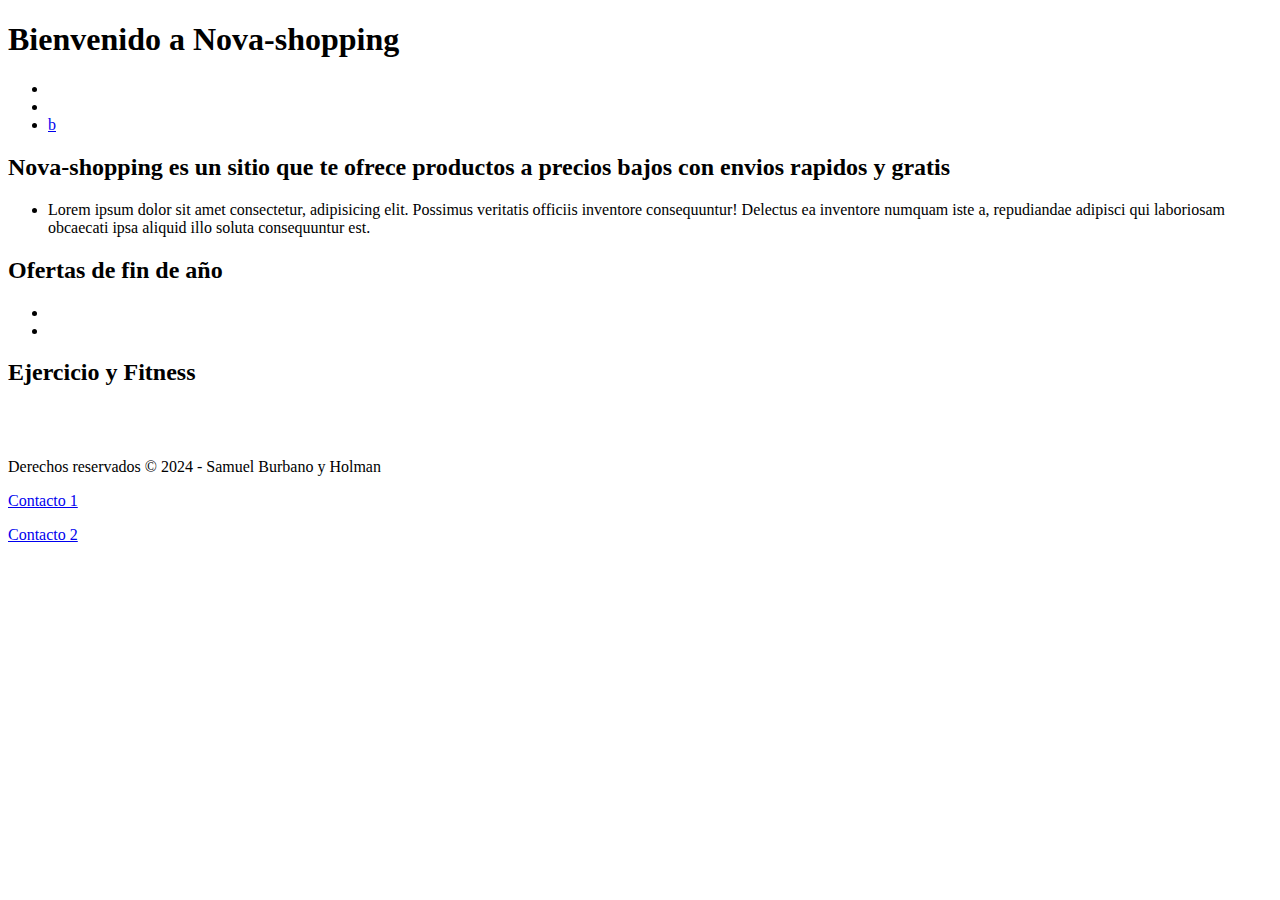
==== index.html @ 5c3d72b5 "Se agrega el proyecto" ====
<!DOCTYPE html>
<html lang="es">
    <head>
        <meta charset="UTF-8">
        <meta name="viewport" content="width=device-width, initial-scale=1.0">
        <title>Nova-shopping</title>
    </head>
    <body>
        <header><h1>Bienvenido a Nova-shopping</h1>
            <nav>
                <ul>
                    <li><a href="index.html"></a></li>
                    <li><a href=""></a></li>
                    <li><a href="cart.html">b</a></li>
                </ul>
            </nav>
        </header>
            <main>
                <section>
                    <article>
                        <h2>Nova-shopping es un sitio que te ofrece productos a precios bajos con envios rapidos y gratis</h2>
                        <ul>
                            <li>Lorem ipsum dolor sit amet consectetur, adipisicing elit. Possimus veritatis officiis inventore consequuntur! Delectus ea inventore numquam iste a, repudiandae adipisci qui laboriosam obcaecati ipsa aliquid illo soluta consequuntur est.</li>
                        </ul>
                    </article>
                    <article>
                        <h2>Ofertas de fin de año</h2>
                        <ul>
                            <li><a href=""><img src="PS5.jpeg" alt="" style="width: 100%; min-width: 125px; max-width: 250px;"></a></li>
                            <li><img src="https://cdn.shopify.com/s/files/1/0024/9803/5810/products/607316-Product-2-I-637986818870470894_1024x1024.jpg" alt="" style=" width: 100%; min-width: 125px;  max-width: 250px;"></li>
                        </ul>
                    </article>
                    <article>
                        <h2>Ejercicio y Fitness</h2>
                        <li><img src="https://i5.walmartimages.com/asr/663d9840-58da-4716-8a7d-d93f20daf6ea_1.58eb687b09f1b55c238d9e6ab3f4fc7a.jpeg" alt="" style="width: 100%; ; min-width: 125px; max-width: 250px"></li>
                        <li><img src="https://http2.mlstatic.com/juego-de-pesas-mancuernas-set-235-lb-hexagonal-colores-ds-D_NQ_NP_677978-MLM26629221644_012018-F.jpg" alt="" style="width: 100%; max-width: 250px; min-width: 125px;"></li>
                    </article>
                </section>
            </main>
        <Footer>
            <p>Derechos reservados &copy; 2024 - Samuel Burbano y Holman</p>
            <p><a href="mailto:samiburbano999@gmail.com">Contacto 1</a></p>
            <p><a href="mailto:">Contacto 2</a></p>
        </Footer>
    </body>
</html>
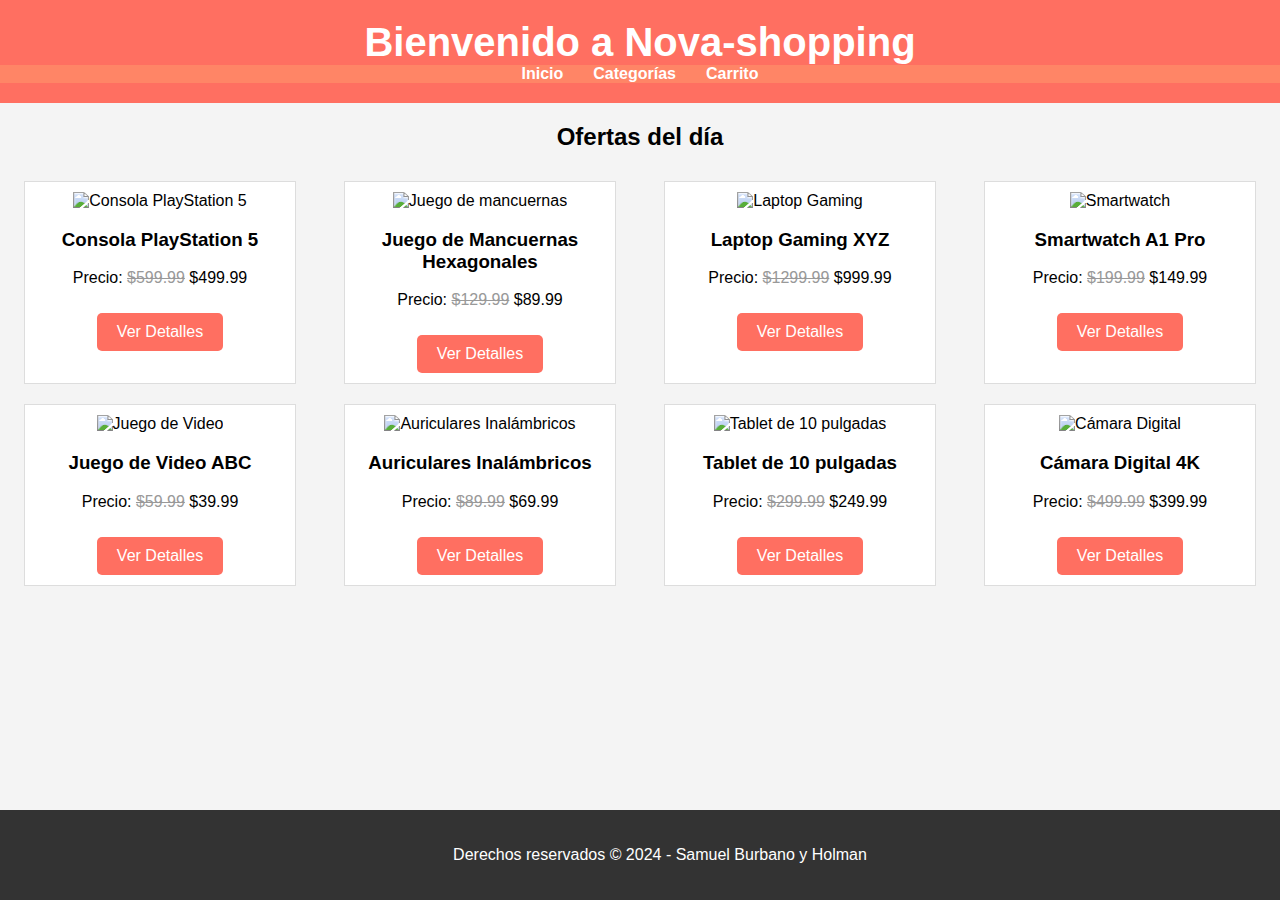
==== commit f11a8423: "Add files via upload" ====
--- a/index.html
+++ b/index.html
@@ -1,46 +1,94 @@
 <!DOCTYPE html>
 <html lang="es">
-    <head>
-        <meta charset="UTF-8">
-        <meta name="viewport" content="width=device-width, initial-scale=1.0">
-        <title>Nova-shopping</title>
-    </head>
-    <body>
-        <header><h1>Bienvenido a Nova-shopping</h1>
-            <nav>
-                <ul>
-                    <li><a href="index.html"></a></li>
-                    <li><a href=""></a></li>
-                    <li><a href="cart.html">b</a></li>
-                </ul>
-            </nav>
-        </header>
-            <main>
-                <section>
-                    <article>
-                        <h2>Nova-shopping es un sitio que te ofrece productos a precios bajos con envios rapidos y gratis</h2>
-                        <ul>
-                            <li>Lorem ipsum dolor sit amet consectetur, adipisicing elit. Possimus veritatis officiis inventore consequuntur! Delectus ea inventore numquam iste a, repudiandae adipisci qui laboriosam obcaecati ipsa aliquid illo soluta consequuntur est.</li>
-                        </ul>
-                    </article>
-                    <article>
-                        <h2>Ofertas de fin de año</h2>
-                        <ul>
-                            <li><a href=""><img src="PS5.jpeg" alt="" style="width: 100%; min-width: 125px; max-width: 250px;"></a></li>
-                            <li><img src="https://cdn.shopify.com/s/files/1/0024/9803/5810/products/607316-Product-2-I-637986818870470894_1024x1024.jpg" alt="" style=" width: 100%; min-width: 125px;  max-width: 250px;"></li>
-                        </ul>
-                    </article>
-                    <article>
-                        <h2>Ejercicio y Fitness</h2>
-                        <li><img src="https://i5.walmartimages.com/asr/663d9840-58da-4716-8a7d-d93f20daf6ea_1.58eb687b09f1b55c238d9e6ab3f4fc7a.jpeg" alt="" style="width: 100%; ; min-width: 125px; max-width: 250px"></li>
-                        <li><img src="https://http2.mlstatic.com/juego-de-pesas-mancuernas-set-235-lb-hexagonal-colores-ds-D_NQ_NP_677978-MLM26629221644_012018-F.jpg" alt="" style="width: 100%; max-width: 250px; min-width: 125px;"></li>
-                    </article>
-                </section>
-            </main>
-        <Footer>
-            <p>Derechos reservados &copy; 2024 - Samuel Burbano y Holman</p>
-            <p><a href="mailto:samiburbano999@gmail.com">Contacto 1</a></p>
-            <p><a href="mailto:">Contacto 2</a></p>
-        </Footer>
-    </body>
-</html>+<head>
+    <meta charset="UTF-8">
+    <meta name="viewport" content="width=device-width, initial-scale=1.0">
+    <title>Nova-shopping - Ofertas del día</title>
+    <link rel="stylesheet" href="nova.css">
+</head>
+<body>
+    <!-- Encabezado -->
+    <header>
+        <h1>Bienvenido a Nova-shopping</h1>
+        <nav>
+            <ul>
+                <li><a href="index.html">Inicio</a></li>
+                <li><a href="categorias.html">Categorías</a></li>
+                <li><a href="carrito.html">Carrito</a></li>
+            </ul>
+        </nav>
+    </header>
+
+    <!-- Productos destacados (Inicio) -->
+    <main>
+        <section class="featured-products">
+            <h2>Ofertas del día</h2>
+            <div class="product-grid">
+                <!-- Producto en oferta 1 -->
+                <article class="product-card">
+                    <img src="ps5.jpg" alt="Consola PlayStation 5">
+                    <h3>Consola PlayStation 5</h3>
+                    <p>Precio: <span class="old-price">$599.99</span> $499.99</p>
+                    <a href="play5.html" class="btn">Ver Detalles</a>
+                </article>
+                <!-- Producto en oferta 2 -->
+                <article class="product-card">
+                    <img src="mancuernas.jpg" alt="Juego de mancuernas">
+                    <h3>Juego de Mancuernas Hexagonales</h3>
+                    <p>Precio: <span class="old-price">$129.99</span> $89.99</p>
+                    <a href="product-details.html" class="btn">Ver Detalles</a>
+                </article>
+                <!-- Producto en oferta 3 -->
+                <article class="product-card">
+                    <img src="laptop.jpg" alt="Laptop Gaming">
+                    <h3>Laptop Gaming XYZ</h3>
+                    <p>Precio: <span class="old-price">$1299.99</span> $999.99</p>
+                    <a href="product-details.html" class="btn">Ver Detalles</a>
+                </article>
+                <!-- Producto en oferta 4 -->
+                <article class="product-card">
+                    <img src="smartwatch.jpg" alt="Smartwatch">
+                    <h3>Smartwatch A1 Pro</h3>
+                    <p>Precio: <span class="old-price">$199.99</span> $149.99</p>
+                    <a href="product-details.html" class="btn">Ver Detalles</a>
+                </article>
+                <!-- Producto en oferta 5 -->
+                <article class="product-card">
+                    <img src="juego.jpg" alt="Juego de Video">
+                    <h3>Juego de Video ABC</h3>
+                    <p>Precio: <span class="old-price">$59.99</span> $39.99</p>
+                    <a href="product-details.html" class="btn">Ver Detalles</a>
+                </article>
+                <!-- Producto en oferta 6 -->
+                <article class="product-card">
+                    <img src="auriculares.jpg" alt="Auriculares Inalámbricos">
+                    <h3>Auriculares Inalámbricos</h3>
+                    <p>Precio: <span class="old-price">$89.99</span> $69.99</p>
+                    <a href="product-details.html" class="btn">Ver Detalles</a>
+                </article>
+                <!-- Producto en oferta 7 -->
+                <article class="product-card">
+                    <img src="tablet.jpg" alt="Tablet de 10 pulgadas">
+                    <h3>Tablet de 10 pulgadas</h3>
+                    <p>Precio: <span class="old-price">$299.99</span> $249.99</p>
+                    <a href="product-details.html" class="btn">Ver Detalles</a>
+                </article>
+                <!-- Producto en oferta 8 -->
+                <article class="product-card">
+                    <img src="camara.jpg" alt="Cámara Digital">
+                    <h3>Cámara Digital 4K</h3>
+                    <p>Precio: <span class="old-price">$499.99</span> $399.99</p>
+                    <a href="product-details.html" class="btn">Ver Detalles</a>
+                </article>
+            </div>
+        </section>
+    </main>
+
+    <!-- Pie de página -->
+    <footer>
+        <p>Derechos reservados &copy; 2024 - Samuel Burbano y Holman</p>
+    </footer>
+
+    <script src="nova.js"></script>
+</body>
+</html>
--- a/nova.css
+++ b/nova.css
@@ -0,0 +1,101 @@
+/* Estilos para la página de Inicio */
+body {
+    font-family: Arial, sans-serif;
+    margin: 0;
+    padding: 0;
+    background-color: #f4f4f4;
+    min-height: 100vh; /* Asegura que el contenido cubra toda la altura de la pantalla */
+    display: flex;
+    flex-direction: column;
+}
+
+header {
+    background-color: #ff6f61;
+    color: white;
+    padding: 20px 0;
+    text-align: center;
+}
+
+header h1 {
+    margin: 0;
+    font-size: 2.5em;
+}
+
+nav ul {
+    list-style: none;
+    padding: 0;
+    margin: 0;
+    display: flex;
+    justify-content: center;
+    background-color: #ff8566;
+}
+
+nav ul li {
+    margin: 0 15px;
+}
+
+nav ul li a {
+    color: white;
+    text-decoration: none;
+    font-weight: bold;
+}
+
+.main-section {
+    padding: 20px;
+    flex-grow: 1; /* Hace que el contenido principal se expanda para empujar el footer hacia abajo */
+}
+
+.featured-products {
+    text-align: center;
+}
+
+.product-grid {
+    display: flex;
+    justify-content: space-around;
+    flex-wrap: wrap;
+}
+
+.product-card{
+    background-color: white;
+    padding: 10px;
+    border: 1px solid #ddd;
+    margin: 10px;
+    width: 250px;
+    text-align: center;
+}
+
+.product-card img {
+    width: 100%;
+    height: auto;
+}
+
+.old-price {
+    text-decoration: line-through;
+    color: #999;
+}
+
+.btn {
+    background-color: #ff6f61;
+    color: white;
+    padding: 10px 20px;
+    text-decoration: none;
+    border-radius: 5px;
+    display: inline-block;
+    margin-top: 10px;
+}
+
+.btn:hover {
+    background-color: #ff8566;
+}
+
+/* Footer al fondo de la página */
+footer {
+    background-color: #333;
+    color: white;
+    text-align: center;
+    padding: 20px;
+    position: relative;
+    bottom: 0;
+    width: 100%;
+    margin-top: auto; /* Empuja el footer al fondo cuando sea necesario */
+}
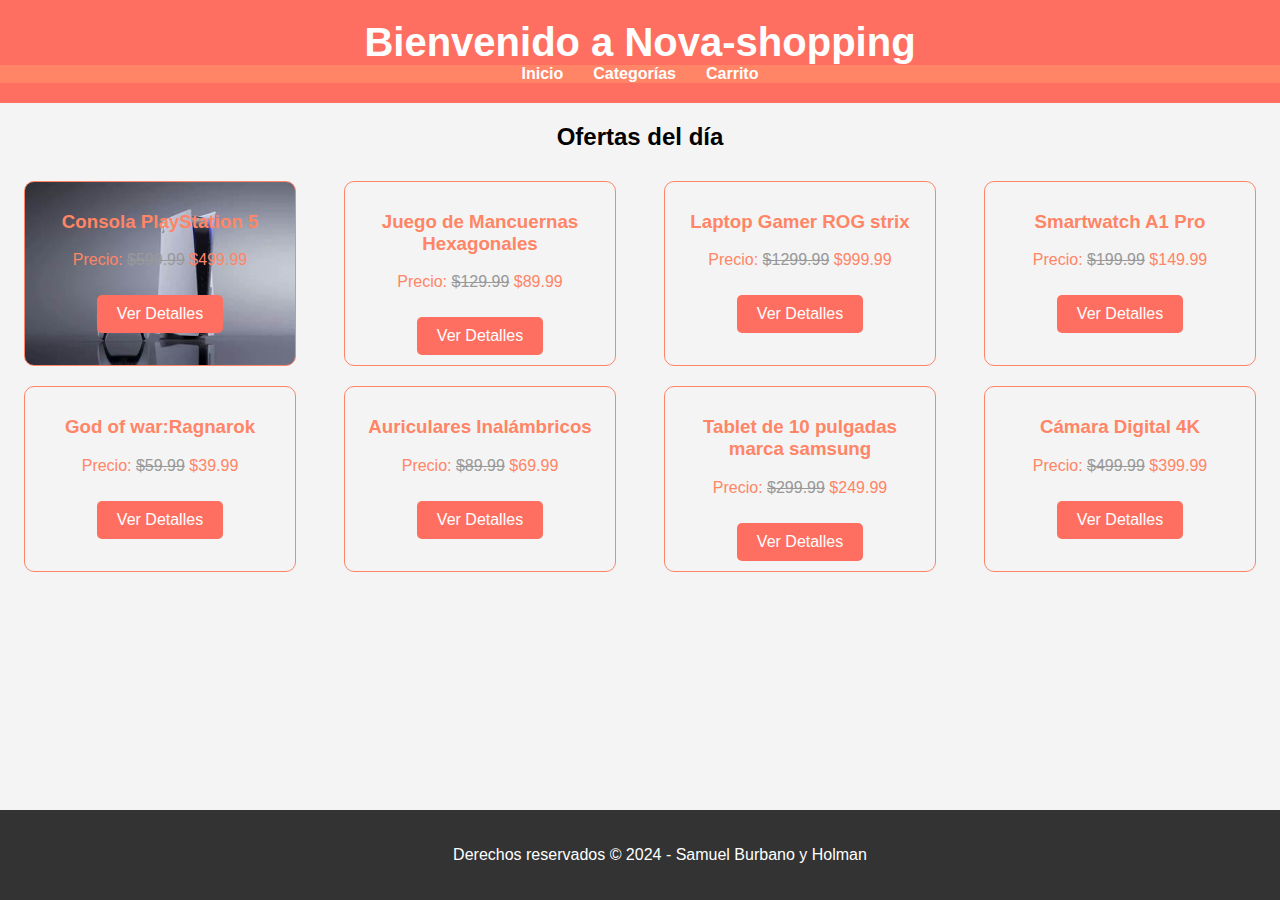
==== commit 8027ea6b: "Add files via upload" ====
--- a/index.html
+++ b/index.html
@@ -18,64 +18,55 @@
             </ul>
         </nav>
     </header>
-
     <!-- Productos destacados (Inicio) -->
     <main>
         <section class="featured-products">
             <h2>Ofertas del día</h2>
             <div class="product-grid">
                 <!-- Producto en oferta 1 -->
-                <article class="product-card">
-                    <img src="ps5.jpg" alt="Consola PlayStation 5">
+                <article class="product-card-1">
                     <h3>Consola PlayStation 5</h3>
                     <p>Precio: <span class="old-price">$599.99</span> $499.99</p>
                     <a href="play5.html" class="btn">Ver Detalles</a>
                 </article>
                 <!-- Producto en oferta 2 -->
-                <article class="product-card">
-                    <img src="mancuernas.jpg" alt="Juego de mancuernas">
+                <article class="product-card-2">
                     <h3>Juego de Mancuernas Hexagonales</h3>
                     <p>Precio: <span class="old-price">$129.99</span> $89.99</p>
                     <a href="product-details.html" class="btn">Ver Detalles</a>
                 </article>
                 <!-- Producto en oferta 3 -->
-                <article class="product-card">
-                    <img src="laptop.jpg" alt="Laptop Gaming">
-                    <h3>Laptop Gaming XYZ</h3>
+                <article class="product-card-3">
+                    <h3>Laptop Gamer ROG strix</h3>
                     <p>Precio: <span class="old-price">$1299.99</span> $999.99</p>
                     <a href="product-details.html" class="btn">Ver Detalles</a>
                 </article>
                 <!-- Producto en oferta 4 -->
-                <article class="product-card">
-                    <img src="smartwatch.jpg" alt="Smartwatch">
+                <article class="product-card-4">
                     <h3>Smartwatch A1 Pro</h3>
                     <p>Precio: <span class="old-price">$199.99</span> $149.99</p>
                     <a href="product-details.html" class="btn">Ver Detalles</a>
                 </article>
                 <!-- Producto en oferta 5 -->
-                <article class="product-card">
-                    <img src="juego.jpg" alt="Juego de Video">
-                    <h3>Juego de Video ABC</h3>
+                <article class="product-card-5">
+                    <h3>God of war:Ragnarok</h3>
                     <p>Precio: <span class="old-price">$59.99</span> $39.99</p>
                     <a href="product-details.html" class="btn">Ver Detalles</a>
                 </article>
                 <!-- Producto en oferta 6 -->
-                <article class="product-card">
-                    <img src="auriculares.jpg" alt="Auriculares Inalámbricos">
+                <article class="product-card-6">
                     <h3>Auriculares Inalámbricos</h3>
                     <p>Precio: <span class="old-price">$89.99</span> $69.99</p>
                     <a href="product-details.html" class="btn">Ver Detalles</a>
                 </article>
                 <!-- Producto en oferta 7 -->
-                <article class="product-card">
-                    <img src="tablet.jpg" alt="Tablet de 10 pulgadas">
-                    <h3>Tablet de 10 pulgadas</h3>
+                <article class="product-card-7">
+                    <h3>Tablet de 10 pulgadas marca samsung</h3>
                     <p>Precio: <span class="old-price">$299.99</span> $249.99</p>
                     <a href="product-details.html" class="btn">Ver Detalles</a>
                 </article>
                 <!-- Producto en oferta 8 -->
-                <article class="product-card">
-                    <img src="camara.jpg" alt="Cámara Digital">
+                <article class="product-card-8">
                     <h3>Cámara Digital 4K</h3>
                     <p>Precio: <span class="old-price">$499.99</span> $399.99</p>
                     <a href="product-details.html" class="btn">Ver Detalles</a>
--- a/nova.css
+++ b/nova.css
@@ -39,13 +39,13 @@
     text-decoration: none;
     font-weight: bold;
 }
-
 .main-section {
     padding: 20px;
     flex-grow: 1; /* Hace que el contenido principal se expanda para empujar el footer hacia abajo */
 }
 
-.featured-products {
+main{
+    background-image: url(jpg/background.jpg);
     text-align: center;
 }
 
@@ -55,13 +55,109 @@
     flex-wrap: wrap;
 }
 
-.product-card{
-    background-color: white;
+.product-card-1{
+    color: #ff8566;
     padding: 10px;
-    border: 1px solid #ddd;
+    border: 1px solid #ff8566;
     margin: 10px;
     width: 250px;
+    border-radius: 10px;
     text-align: center;
+    background-image: url(ps5.jpeg);
+    background-size: cover; /* <- Asegúrate de que cada línea termine con un punto y coma */
+    background-repeat: no-repeat;
+    background-position: center;
+}
+.product-card-2{
+    color: #ff8566;
+    padding: 10px;
+    border: 1px solid #ff8566;
+    margin: 10px;
+    width: 250px;
+    border-radius: 10px;
+    text-align: center;
+    background-image: url(jpg/mancuernas.jpg);
+    background-size: cover; /* <- Asegúrate de que cada línea termine con un punto y coma */
+    background-repeat: no-repeat;
+    background-position: center;
+}
+.product-card-3{
+    color: #ff8566;
+    padding: 10px;
+    border: 1px solid #ff8566;
+    margin: 10px;
+    width: 250px;
+    border-radius: 10px;
+    text-align: center;
+    background-image: url(jpg/laptop.jpg);
+    background-size: cover; /* <- Asegúrate de que cada línea termine con un punto y coma */
+    background-repeat: no-repeat;
+    background-position: center;
+}
+.product-card-4{
+    color: #ff8566;
+    padding: 10px;
+    border: 1px solid #ff8566;
+    margin: 10px;
+    width: 250px;
+    border-radius: 10px;
+    text-align: center;
+    background-image: url(jpg/smartwatch.jpg);
+    background-size: cover; /* <- Asegúrate de que cada línea termine con un punto y coma */
+    background-repeat: no-repeat;
+    background-position: center;
+}
+.product-card-5{
+    color:#ff8566;
+    padding: 10px;
+    border: 1px solid #ff8566;
+    margin: 10px;
+    width: 250px;
+    border-radius: 10px;
+    text-align: center;
+    background-image: url(jpg/videogame.jpg);
+    background-size: cover; /* <- Asegúrate de que cada línea termine con un punto y coma */
+    background-repeat: no-repeat;
+    background-position: center;
+}
+.product-card-6{
+    color: #ff8566;
+    padding: 10px;
+    border: 1px solid #ff8566;
+    margin: 10px;
+    width: 250px;
+    border-radius: 10px;
+    text-align: center;
+    background-image: url(jpg/auriculares.jpg);
+    background-size: cover; /* <- Asegúrate de que cada línea termine con un punto y coma */
+    background-repeat: no-repeat;
+    background-position: center;
+}
+.product-card-7{
+    color: #ff8566;
+    padding: 10px;
+    border: 1px solid #ff8566;
+    margin: 10px;
+    width: 250px;
+    border-radius: 10px;
+    text-align: center;
+    background-image: url(jpg/tablet.jpg);
+    background-size: cover; /* <- Asegúrate de que cada línea termine con un punto y coma */
+    background-repeat: no-repeat;
+    background-position: center;
+}
+.product-card-8{
+    color: #ff8566;
+    padding: 10px;
+    border: 1px solid #ff8566;
+    margin: 10px;
+    width: 250px;
+    border-radius: 10px;
+    text-align: center;
+    background-image: url(jpg/camara.jpg);
+    background-size: cover; /* <- Asegúrate de que cada línea termine con un punto y coma */
+    background-repeat: no-repeat;
+    background-position: center;
 }
 
 .product-card img {
